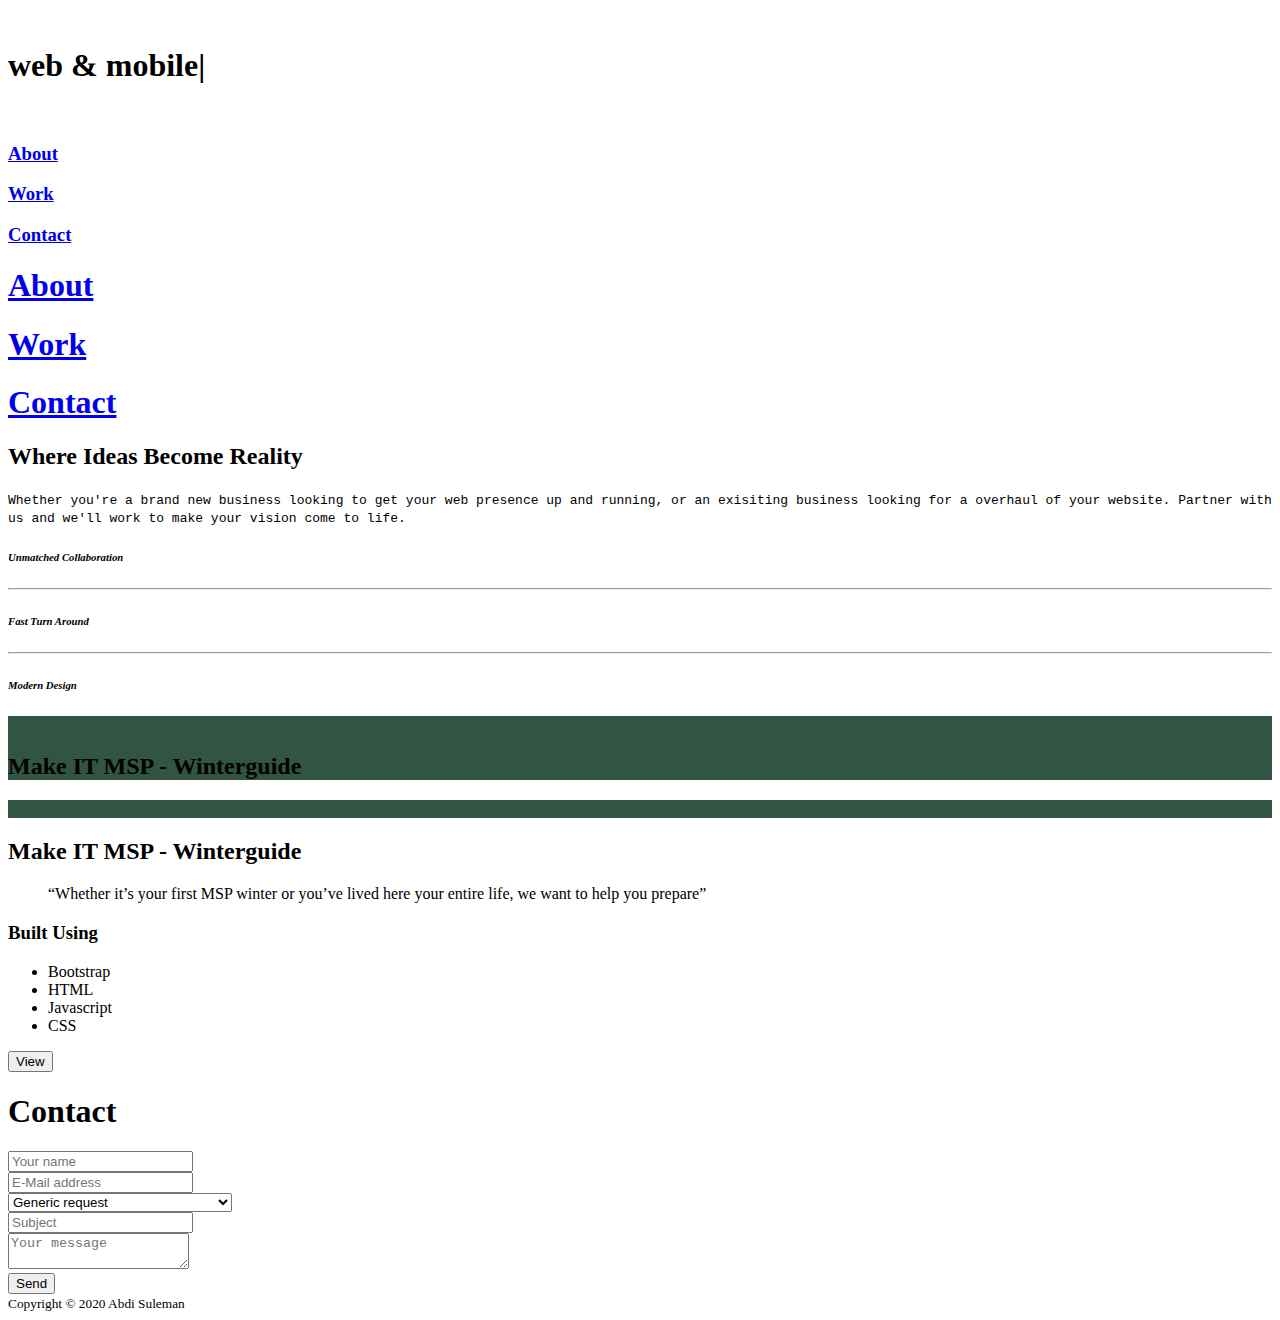
==== public/index.html @ 4918f3f0 "Publishing to gh-pages" ====
<!DOCTYPE html>
<html lang="en-US">
  <head>
	<meta name="generator" content="Hugo 0.76.5" />
  

  

  <title>
    
    Abdi Suleman
  </title>

  <meta name="title" content="Abdi Suleman">

  <meta charset="utf-8">
  
  <meta name="HandheldFriendly" content="True">
  <meta name="MobileOptimized" content="320">
  <meta name="viewport" content="width=device-width, initial-scale=1.0">
  <meta name="referrer" content="no-referrer-when-downgrade">
  <base href="https://abdisuleman.com">

  <meta name="description" content="Abdi&#39;s Professional Portfolio">

  

  

  <meta property="og:title" content="Abdi Suleman">
  <meta property="og:type" content="website">
  <meta property="og:url" content="https://abdisuleman.com">

  <meta property="og:image" content="https://abdisuleman.com/images/logo.png">

  <meta property="og:description" content="Abdi&#39;s Professional Portfolio">

  <link rel="icon" type="image/png" href="/images/favicon.png">

  <meta name="theme-color" content="#0097a7">

  <link rel="canonical" href="https://abdisuleman.com/">
  
  <link href="https://abdisuleman.com/index.xml" rel="alternate" type="application/rss+xml" title="Abdi Suleman">

  <link rel="stylesheet" href="https://abdisuleman.com/style.50246d201d9d67344d4e898e62910a9030dbee9c79faeacf02fe45ff53bd05be.css" type="text/css">

  <script type="application/ld+json">
  {"@context":"http://www.schema.org","@type":"Person","@id":"https://abdisuleman.com","name":"<no value>","url":"https://abdisuleman.com","description":"Abdi's Professional Portfolio","sameAs":["https://www.linkedin.com/in/abdi-suleman/"]}
  </script>

  <style>.lazyload{opacity:.0001;}.logo .lazyload{min-width:10em;}</style>
    <script src="https://abdisuleman.com/js/vendor/lazysizes.min.js" async></script>
</head>

  <body>
    


  <header class="row middle-xs center-xs">
    <div class="col-xs-12">
      <div class="row middle-xs center-xs">
        <div class="col-xs-12"><img data-src="/images/logo.png" onclick="onLogoClick()" lazyload="on" alt="Abdi Suleman" class="home-logo lazyload"></div>
      </div>
      <div class="row middle-xs center-xs">
        <div class="col-xs-12">
          <h1>web &amp; mobile<span class="cursor">|</span></h1>
          <noscript>
              <span class="icon icon-attention-circled icon-2x" style="color:red"></span>
              <h1>Oh, but first - please enable JavaScript in your browser. Otherwise, your expierence will be very limited!</h1>
          </noscript>
        </div>
      </div>
    </div>
  </header>


<nav class="row middle-xs center-xs">
  <div class="col-xs-6 col-sm-1 logo">
    <a href="/#"><img data-src="/images/favicon.png" class="lazyload" lazyload="on" alt="Abdi Suleman"></a>
  </div>
    
      <div class="col-xs-3 col-sm-2 nav-item">
        <h3><a href="/#about">About</a></h3>
      </div>
    
      <div class="col-xs-3 col-sm-2 nav-item">
        <h3><a href="/#work">Work</a></h3>
      </div>
    
      <div class="col-xs-3 col-sm-2 nav-item">
        <h3><a href="/#contact">Contact</a></h3>
      </div>
    
  <div class="col-xs-6 col-sm-1 nav-toggle">
      <a href="" class="nav-icon" onclick="return false">
        <i id="open" class="icon icon-2x icon-menu"></i>
      </a>
  </div>
</nav>

<section class="nav-full row middle-xs center-xs">
  <div class="col-xs-12">
    <div class="row middle-xs center-xs">
      
        <div class="col-xs-12"><h1><a href="/#about">About</a></h1></div>
      
        <div class="col-xs-12"><h1><a href="/#work">Work</a></h1></div>
      
        <div class="col-xs-12"><h1><a href="/#contact">Contact</a></h1></div>
      
    </div>
  </div>
</section>

    <main>

      
      

<section class="about" id="about">
    <div class="container middle-xs">
      <div class="row center-xs">
        <div class="col-xs-12">
          <h1></h1>
        </div>
      </div>
      <div class="row center-xs">
        <div class="col-xs-12 middle-xs">
          <h2 id="where-ideas-become-reality">Where <strong>Ideas</strong> Become <strong>Reality</strong></h2>
<p><code>Whether you're a brand new business looking to get your web presence up and running, or an exisiting business looking for a overhaul of your website. Partner with us and we'll work to make your vision come to life.</code></p>
<h6 id="_unmatched-collaboration_"><em>Unmatched Collaboration</em></h6>
<hr>
<h6 id="_fast-turn-around-hahahugoshortcode-s0-hbhb_"><em>Fast Turn Around <span class='icon icon-rocket icon-pulse-fast'></span></em></h6>
<hr>
<h6 id="_modern-design_"><em>Modern Design</em></h6>

        </div>
      </div>
    </div>
  </section>


      
      
        <section class="gallery" id="work">
  <div class="row">


    
    
    
      
       
    


    
      

      
      
          <div class="gallery-item col-xs-12" onclick style="background-color:#325442">
            <div class="gallery-img-container">

<img 

data-src="https://abdisuleman.com/images/WinterMakeITMSP.png" class="lazyload" src=""

alt="Winterguide for new Minnesotans"></div>
    <div class="row middle-xs center-xs overlay">
        <a href="#makeitmsp" data-modal="" class="gallery-modal-link" id="makeitmsp"></a>
        <h2>Make IT MSP - Winterguide
            
        </h2>
    </div>
          </div>
        

      
      

      
      
    
  </div>
</section>

        

  
  
  

  
  

  <div id="modal-makeitmsp" class="modal">

    
    <div class="modal-box">
      <span class="close icon icon-cancel-circled"></span>
      <div class="modal-container">
        <div class="modal-header">
          <div class="modal-header-img-container" style="background-color:#325442">
            

<img 

data-src="https://abdisuleman.com/images/WinterMakeITMSP.png" class="lazyload" src=""

alt="Winterguide for new Minnesotans">
          </div>
        </div>

        <div class="modal-content">
          <h2>Make IT MSP - Winterguide</h2>

          
          <article class="entry-content">
            <blockquote>
<p>&ldquo;Whether it’s your first MSP winter or you’ve lived here your entire life, we want to help you prepare&rdquo;</p>
</blockquote>
<h3 id="built-using">Built Using</h3>
<ul>
<li>Bootstrap</li>
<li>HTML</li>
<li>Javascript</li>
<li>CSS</li>
</ul>

          </article>
          
          <div class="row center-xs">
              <div class="col-xs">
                  <div class="box">
                    <a href="https://winter.makeitmsp.org/">
                      <button type="submit"><span class="icon icon-right-circled"></span> View</button>
                    </a>
                  </div>
              </div>
              
              

          </div>
          
          
        </div>


        
      </div>
    </div>
  </div>


      

      
      

      
      
<section class="contact" id="contact">
  <div class="container">

    <div class="row center-xs">
      <div class="col-xs-12">
        <h1><span class="icon icon-mail-alt"></span>Contact</h1>
        <noscript>Please enable JavaScript to use the contact form.</noscript>
      </div>
    </div>

    <form id="form-contact" action="https://formspree.io" method="POST">
      <div class="row center-xs">
        <div class="col-xs-12 col-sm-6"><input type="text" name="name" aria-label="name" placeholder="Your name" required></div>
        <div class="col-xs-12 col-sm-6"><input type="email" id="email" name="email" aria-label="email address" placeholder="E-Mail address" required></div>
        <div class="col-xs-12 col-sm-6">
            <select name="matter" required aria-label="email matter">
                <option value="generic">Generic request</option><option value="coop">Cooperation</option><option value="business">Business-related (e.g. application)</option><option value="project">Project</option>
              </select>
        </div>
        <div class="col-xs-12 col-sm-6"><input type="text" name="_subject" aria-label="email subject" placeholder="Subject" required></div>
        <div class="col-xs-12">
            <textarea name="message" aria-label="Please enable JS" required></textarea>
          </div>
        <div class="col-xs-12">
          <textarea name="message2" aria-label="email message" placeholder="Your message" required hidden></textarea>
        </div>
        <div class="col-xs-12 contact-submit">
          <input id="form-submit" type="submit" value="Send">
          <span id="form-sending" hidden><span class="icon icon-rocket"></span>Deploying your message...</span>
          <span id="form-thankyou" hidden><span class="icon icon-ok-circled"></span>Thanks for your message!</span>
          <span id="form-error" hidden><span class="icon icon-attention-circled"></span>Oops, we couldn&#39;t send your message. Please reload.</span>
        </div>
      </div>
    </form>

  </div>
</section>



    </main>
    <footer class="row middle-xs center-xs">
  <div class="col-xs-2">
      <a target="_blank" rel="noopener" href="https://www.linkedin.com/in/abdi-suleman/"><i class="icon icon-linkedin"></i></a>
    </div>
  <div class="col-xs-12">
      <small>
      
      Copyright &copy; 2020 Abdi Suleman
      
      
      </small>
    </div>
</footer>

    






  <script>
  var $=document.querySelector.bind(document),$$=document.querySelectorAll.bind(document)
function setVisibility(e,visible,useAttr=true){if(visible){e.style.visibility="visible"
if(useAttr){e.removeAttribute("hidden")}}else{e.style.visibility="hidden"
if(useAttr){e.setAttribute("hidden",true)}}
e.classList.add(visible?'show':'hide')
e.classList.remove(visible?'hide':'show')}
function onLogoClick(){};(function(){var ANIMATION_TIME=500
var modal,modalBoxes=$$('.modal-box'),openLinks=$$('.gallery-modal-link'),closeLinks=$$('.close')
function openModal(){modalBoxes.forEach(function(box){box.classList.add('scale-in-center')
box.classList.remove('scale-out-center')})}
function closeModal(){modalBoxes.forEach(function(box){box.classList.remove('scale-in-center')
box.classList.add('scale-out-center')
setTimeout(function(){modal.classList.remove('active')},ANIMATION_TIME)})}
function open(modalElement){modal=modalElement
modal.classList.add('active')
openModal()}
openLinks.forEach(function(link){link.onclick=function(e){e.preventDefault()
open($(`#modal-${e.target.getAttribute('href').substr(1)}`))}
const loc=window.location.href
const seg=loc.substring(loc.lastIndexOf('/')+1)
if(link.getAttribute('href')==seg){open($(`#modal-${link.getAttribute('href').substr(1)}`))}})
closeLinks.forEach(function(link){link.onclick=function(e){e.preventDefault()
closeModal()}})
window.onclick=function(e){if(e.target===modal){closeModal()}}
document.onkeydown=function(e){if(e.key==='Escape'){closeModal()}}})();function handleNavBar(isMainPage){menuActive=false
var nav=$('nav')
function setFixedNav(isFixed){if(isFixed){nav.classList.add('nav-fixed')
nav.classList.add('nav-shadow')
$$('nav > .logo, nav > .nav-toggle').forEach(function(el){setVisibility(el,true,false)})}else{nav.classList.remove('nav-fixed')
nav.classList.remove('nav-shadow')
$$('nav > .logo, nav > .nav-toggle').forEach(function(el){setVisibility(el,false,false)})}}
if(isMainPage){document.addEventListener('DOMContentLoaded',function(){const ITEMS=[...$$(".nav-item")]
const SECTIONS=[...$$("main > section")].reverse()
const THRESHOLD=340
var oldIdx=-1
window.addEventListener("scroll",()=>{var scrollPosition=window.scrollY||window.pageYOffset||document.documentElement.scrollTop,windowHeight=window.innerHeight||document.documentElement.clientHeight||document.body.clientHeight,navHeight=nav.clientHeight
if(scrollPosition>windowHeight-navHeight){setFixedNav(true)}else{setFixedNav(false)}
const idx=SECTIONS.length-1-SECTIONS.findIndex((sec)=>scrollPosition>sec.offsetTop-THRESHOLD)
if(idx!=oldIdx){ITEMS.forEach((itm)=>itm.classList.remove("nav-item-active"))
ITEMS[idx].classList.add("nav-item-active")
oldIdx=idx}});},false);}else{setFixedNav(true)}
function toggle(){if(menuActive){$('#open').classList.remove('icon-active')
menuActive=false}else{$('#open').classList.add('icon-active')
menuActive=true}}
$('.nav-icon').addEventListener('click',function(){toggle()
$$('.nav-full, main').forEach(function(el){el.classList.toggle('active')})})
$$('.nav-full a').forEach(function(links){links.addEventListener('click',function(){toggle()
$$('.nav-full, main').forEach(function(el){el.classList.toggle('active')})})})
$('.logo').addEventListener('click',function(){toggle()
if($('.nav-full').classList.contains('active')){$$('.nav-full, main').forEach(function(el){el.classList.toggle('active')})}})
$('body').addEventListener('click',function(){if($('.nav-full').classList.contains('active')){$('html').style.overflowY='hidden'}else{$('html').style.overflowY='scroll'}})
function fullMobileViewport(){var element=this,viewportHeight=window.innerHeight,heightChangeTolerance=100
$(window).resize(function(){if(Math.abs(viewportHeight-window.innerHeight)>heightChangeTolerance){viewportHeight=window.innerHeight
update()}})
function update(){element.style.height=(viewportHeight+'px')}
update()}
$$('header').forEach(function(){fullMobileViewport})};(function(){var realmsg=$('textarea[name=message2]')
var honeypotmsg=$('textarea[name=message]')
if(realmsg===null){return;}
setVisibility(realmsg,true)
setVisibility(honeypotmsg,false)
honeypotmsg.removeAttribute("required")
$('#form-contact').addEventListener('submit',function(e){e.preventDefault()
var name=$('input[name=name]').value,email=$('input[name=email]').value,subject=$('input[name=_subject]').value,matter=$('select[name=matter]').value,message=realmsg.value,honeypot=honeypotmsg.value
var request=new XMLHttpRequest(),data={name:name,_replyto:email,email:email,_subject:subject,_matter:matter,message:message,}
if(honeypot!==""){data._anti_spam_honeypot=honeypot}
var sending=$('#form-sending'),submit=$('#form-submit'),thanks=$('#form-thankyou'),error=$('#form-error')
setVisibility(submit,false)
setVisibility(sending,true)
request.open('POST','https://usebasin.com/f/752127b03bb1',true)
request.setRequestHeader('Content-Type','application/json')
request.setRequestHeader('Accept','application/json')
request.onreadystatechange=function(){if(request.readyState===XMLHttpRequest.DONE){if(request.status===200){$('#form-contact').reset()
function thankYouFadeIn(){setVisibility(sending,false)
setVisibility(thanks,true)
setTimeout(thankYouFadeOut,6000)};function thankYouFadeOut(){setVisibility(thanks,false)
setVisibility(submit,true)};thankYouFadeIn()}else{$('#form-contact').reset()
setVisibility(error,true)}}}
request.send(JSON.stringify(data))})})()
  handleNavBar( true )
  </script>

  </body>
</html>
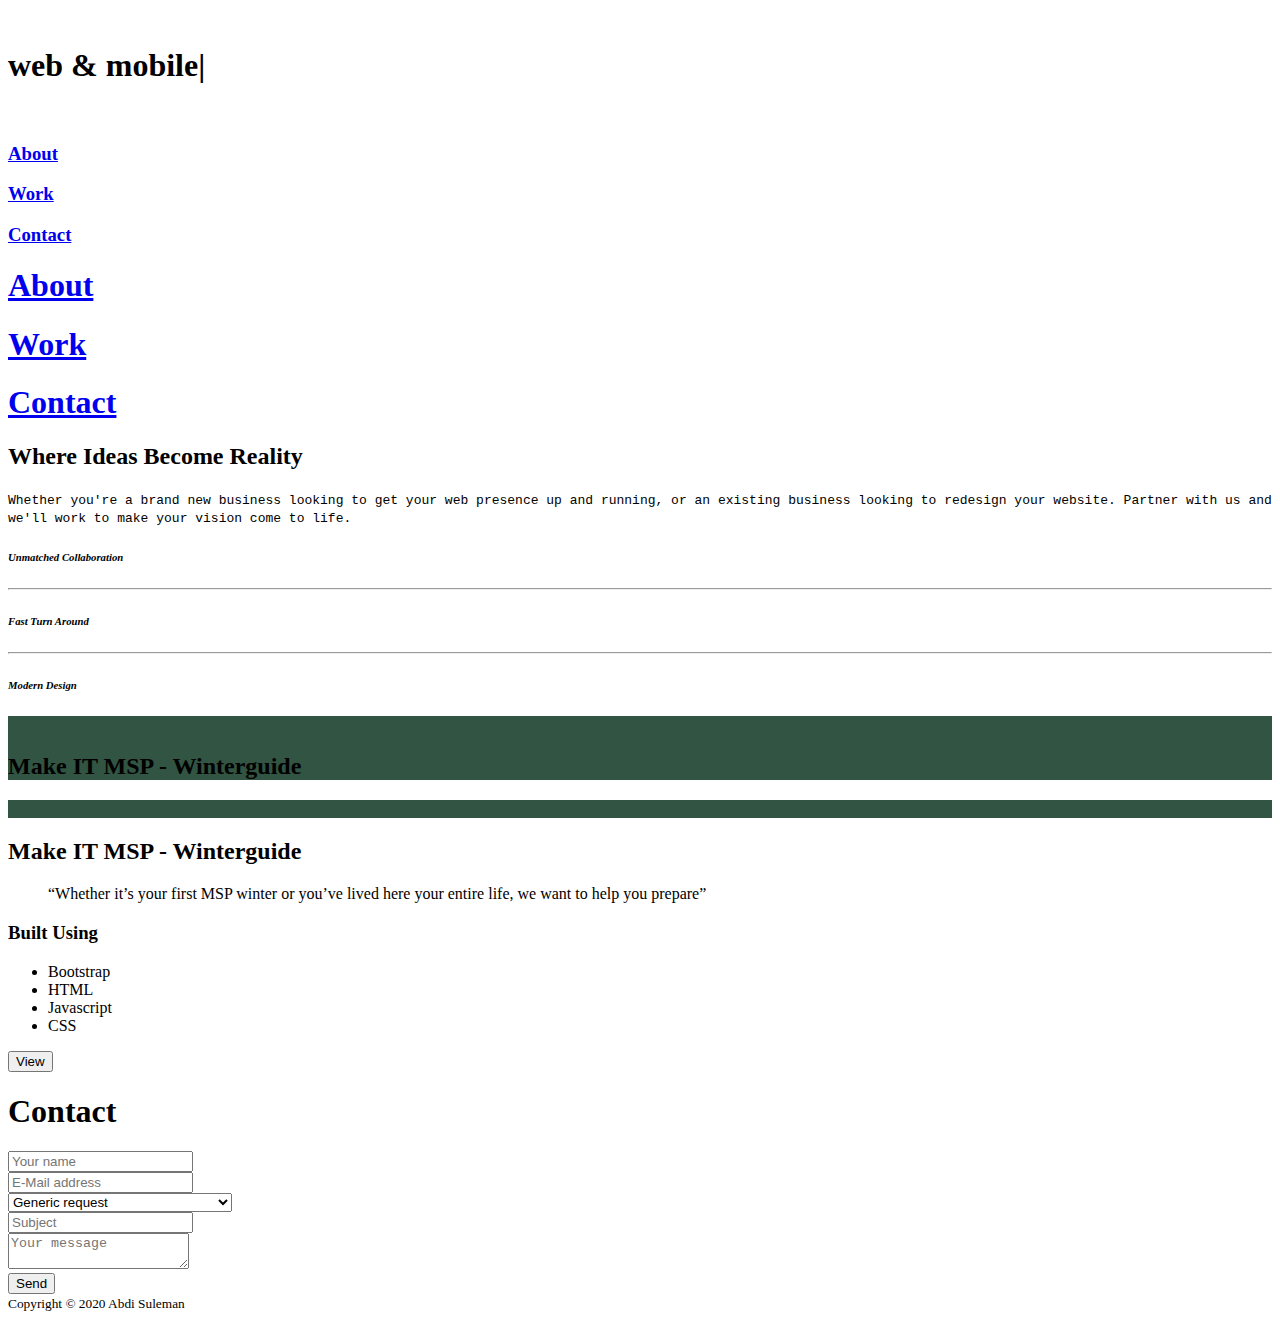
==== commit f9749421: "recent additions" ====
--- a/public/index.html
+++ b/public/index.html
@@ -5,6 +5,19 @@
   
 
   
+    
+<script type="application/javascript">
+var doNotTrack = false;
+if (!doNotTrack) {
+	window.ga=window.ga||function(){(ga.q=ga.q||[]).push(arguments)};ga.l=+new Date;
+	ga('create', 'G-SYJBB66ZRZ', 'auto');
+	
+	ga('send', 'pageview');
+}
+</script>
+<script async src='https://www.google-analytics.com/analytics.js'></script>
+
+  
 
   <title>
     
@@ -19,9 +32,9 @@
   <meta name="MobileOptimized" content="320">
   <meta name="viewport" content="width=device-width, initial-scale=1.0">
   <meta name="referrer" content="no-referrer-when-downgrade">
-  <base href="https://abdisuleman.com">
-
-  <meta name="description" content="Abdi&#39;s Professional Portfolio">
+  <base href="https://www.abdisuleman.com">
+
+  <meta name="description" content="Abdi Suleman Portfolio">
 
   
 
@@ -29,28 +42,28 @@
 
   <meta property="og:title" content="Abdi Suleman">
   <meta property="og:type" content="website">
-  <meta property="og:url" content="https://abdisuleman.com">
-
-  <meta property="og:image" content="https://abdisuleman.com/images/logo.png">
-
-  <meta property="og:description" content="Abdi&#39;s Professional Portfolio">
+  <meta property="og:url" content="https://www.abdisuleman.com">
+
+  <meta property="og:image" content="https://www.abdisuleman.com/images/logo.png">
+
+  <meta property="og:description" content="Abdi Suleman Portfolio">
 
   <link rel="icon" type="image/png" href="/images/favicon.png">
 
   <meta name="theme-color" content="#0097a7">
 
-  <link rel="canonical" href="https://abdisuleman.com/">
-  
-  <link href="https://abdisuleman.com/index.xml" rel="alternate" type="application/rss+xml" title="Abdi Suleman">
-
-  <link rel="stylesheet" href="https://abdisuleman.com/style.50246d201d9d67344d4e898e62910a9030dbee9c79faeacf02fe45ff53bd05be.css" type="text/css">
+  <link rel="canonical" href="https://www.abdisuleman.com/">
+  
+  <link href="https://www.abdisuleman.com/index.xml" rel="alternate" type="application/rss+xml" title="Abdi Suleman">
+
+  <link rel="stylesheet" href="https://www.abdisuleman.com/style.50246d201d9d67344d4e898e62910a9030dbee9c79faeacf02fe45ff53bd05be.css" type="text/css">
 
   <script type="application/ld+json">
-  {"@context":"http://www.schema.org","@type":"Person","@id":"https://abdisuleman.com","name":"<no value>","url":"https://abdisuleman.com","description":"Abdi's Professional Portfolio","sameAs":["https://www.linkedin.com/in/abdi-suleman/"]}
+  {"@context":"http://www.schema.org","@type":"Person","@id":"https://www.abdisuleman.com","name":"<no value>","url":"https://www.abdisuleman.com","description":"Abdi Suleman Portfolio","sameAs":["https://www.linkedin.com/in/abdi-suleman/"]}
   </script>
 
   <style>.lazyload{opacity:.0001;}.logo .lazyload{min-width:10em;}</style>
-    <script src="https://abdisuleman.com/js/vendor/lazysizes.min.js" async></script>
+    <script src="https://www.abdisuleman.com/js/vendor/lazysizes.min.js" async></script>
 </head>
 
   <body>
@@ -128,7 +141,7 @@
       <div class="row center-xs">
         <div class="col-xs-12 middle-xs">
           <h2 id="where-ideas-become-reality">Where <strong>Ideas</strong> Become <strong>Reality</strong></h2>
-<p><code>Whether you're a brand new business looking to get your web presence up and running, or an exisiting business looking for a overhaul of your website. Partner with us and we'll work to make your vision come to life.</code></p>
+<p><code>Whether you're a brand new business looking to get your web presence up and running, or an existing business looking to redesign your website. Partner with us and we'll work to make your vision come to life.</code></p>
 <h6 id="_unmatched-collaboration_"><em>Unmatched Collaboration</em></h6>
 <hr>
 <h6 id="_fast-turn-around-hahahugoshortcode-s0-hbhb_"><em>Fast Turn Around <span class='icon icon-rocket icon-pulse-fast'></span></em></h6>
@@ -165,7 +178,7 @@
 
 <img 
 
-data-src="https://abdisuleman.com/images/WinterMakeITMSP.png" class="lazyload" src=""
+data-src="https://www.abdisuleman.com/images/WinterMakeITMSP.png" class="lazyload" src=""
 
 alt="Winterguide for new Minnesotans"></div>
     <div class="row middle-xs center-xs overlay">
@@ -207,7 +220,7 @@
 
 <img 
 
-data-src="https://abdisuleman.com/images/WinterMakeITMSP.png" class="lazyload" src=""
+data-src="https://www.abdisuleman.com/images/WinterMakeITMSP.png" class="lazyload" src=""
 
 alt="Winterguide for new Minnesotans">
           </div>
